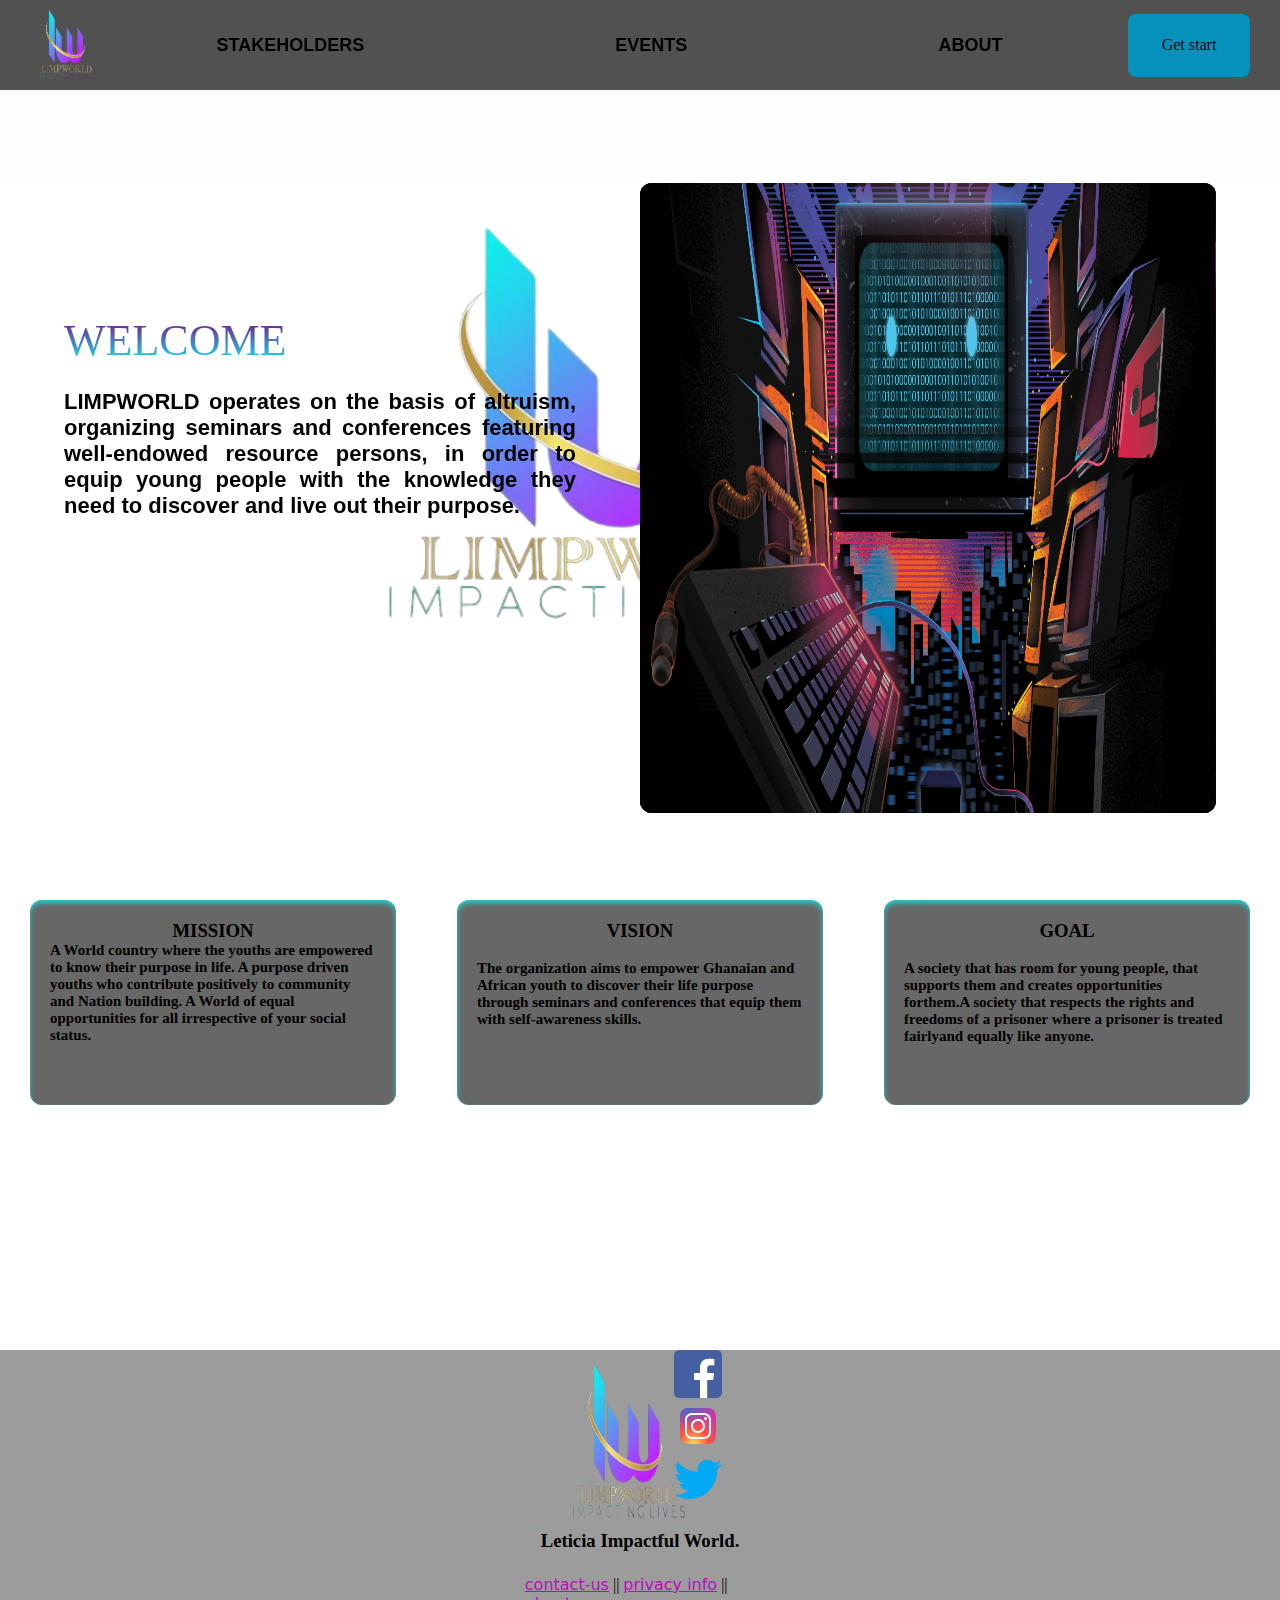
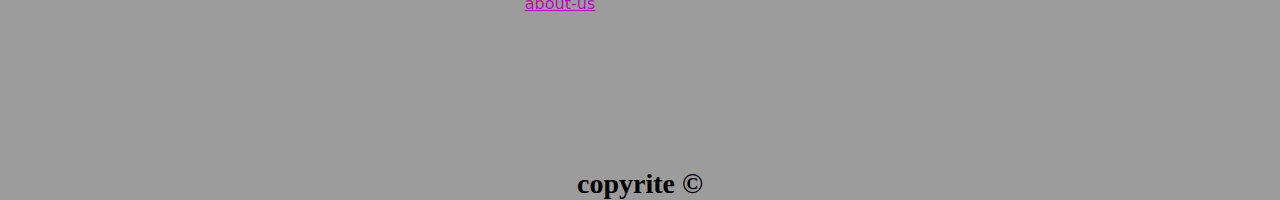
==== index.html @ c86635d4 "come" ====
<!DOCTYPE html>
<html lang="en">
<head>
  <meta charset="UTF-8">
  <meta http-equiv="X-UA-Compatible" content="IE=edge">
  <meta name="viewport" content="width=device-width, initial-scale=1.0">
 <!-- <script src="https://code.jquery.com/jquery-3.6.0.min.js"></script>-->
  <link rel="stylesheet" href="./style.css">
  <link rel="icon" type="image/png" href="./images/limpwrldlogo.ico">
  <title>LIMPWORLD</title>
</head>
<body >
  <header>
    <div class="head">
      <div class="logo">
        <img src="./images/WhatsApp_Image_2023-04-20_at_12.12.54-removebg-preview.png" alt="" class="logo1" >
      </div>
      <nav>
        <ul class="nav-links">
          <li><a href="./stakeholders/stakeholder.html"> STAKEHOLDERS</a></li>
          <li><a href=""> EVENTS</a></li>
          <li><a href=""> ABOUT</a></li>
        </ul>
      </nav>
      <div class="start">
        <a href="mailto:frankiekweku@gmail.com">Get start </a>
      </div>
    </div>
  </header>
  <section class="parallax">
  <div class="intro-text">
    <h1>WELCOME</h1> <br>
    <p>
      LIMPWORLD operates on the basis of altruism,
      organizing seminars and conferences featuring
      well-endowed resource persons, in order to equip 
      young people with the knowledge they need to discover
       and live out their purpose.
    </p>
  </div>
  <div class="side">
    <div class="inside">
      <div class="carousel">
        <ul class="container">
            <img src="./images/item1.jpg" alt="carousel-items" loading="lazy" class="items item1"/>
            <img src="./images/item2.jpg" alt="carousel-items" loading="lazy" class="items item2"/>
            <img src="./images/item3.jpeg" alt="carousel-items" loading="lazy" class="items item3"/>
            <img src="./images/item4.jpg" alt="carousel-items" loading="lazy" class="items item4"/>
            <img src="./images/item5.jpg" alt="carousel-items" loading="lazy" class="items item5"/>
        </ul>
      </div>
    </div>
  </div>
  <div class="b-footer">
    <div class="box">
        <h3>MISSION</h3>
        <p>A World country where the youths are empowered to know their purpose in life.
          A purpose driven youths who contribute positively to community and Nation building.
          A World of equal opportunities for all irrespective of your social status.
        </p>
    </div>
    <div class="box">
        <h3>VISION</h3><br>
        <p>
          The organization aims to empower Ghanaian and African youth to discover 
          their life purpose through seminars and conferences that equip them with
          self-awareness skills.
        </p>
    </div>
    <div class="box">
        <h3>GOAL</h3><br>
        <p>
          A society that has room for young people, that supports them and creates
          opportunities forthem.A society that respects the rights and freedoms of a
          prisoner where a prisoner is treated fairlyand equally like anyone.
        </p>
    </div>
  </div>
</section>
  <div class="footer">
    <div class="f-logo">
      <img src="./images/WhatsApp_Image_2023-04-20_at_12.12.54-removebg-preview.png" alt="" class="f-logo1">
    </div>
    <h3>Leticia Impactful World.</h3>
    <div class="contacts">
      <a href="">contact-us</a> ||
      <a href="">privacy info</a> ||
      <a href="">about-us</a>
    </div>
    <div class="s-logo">
      <div class="s-logo1">
        <img src="./images/facebook.svg" alt="">
      </div>
      <div class="s-logo2">
        <img src="./images/icons8-instagram.svg" alt="">
      </div>
      <div class="s-logo3">
        <img src="./images/twitter.svg" alt="">
      </div>
    </div>
    <p>copyrite &#169; </p>
  </div>
 <script src="./index.js"></script> 
</body>
</html>
---- style.css ----
*{
  margin: 0;
  padding: 0;
  box-sizing: border-box;
}
:root{
  box-sizing: border-box;
}

*::before,*::after,*{
  box-sizing: inherit;
}
.bg{
  width: 100%;
  height: 100vh;
  z-index: -11;
}
header{
  width: 100%;
  height: 20vh;
  background-color: rgba(58, 176, 219, 0.011);
  position: fixed;
  z-index: 10;
  display: flex;
}
.head{
  display: flex;
  width: 100%;
  height: 10vh;
  background: rgba(0, 0, 0, 0.684);
  align-items: center;
  z-index: 2;
  justify-content: space-between;
  padding-left: 30px;
  padding-right: 30px;
}
nav{
  flex: 2;
}
.nav-links{
  display: flex;
 list-style: none;
 justify-content: space-around;
}
li{
  font-size: 18px;
  font-family: Arial, Helvetica, sans-serif;
  font-weight: bolder;
  cursor: pointer;
  display: list-item;
}
li:hover{
  color: gold;
  transition: .5s;
  text-decoration: underline;
}
.start{
  display: flex;
  width: 10%;
  height: 7vh;
  border-radius: 8px;
  align-items: center;
  justify-content: center;
  background-color: rgb(5, 145, 188);
  cursor: pointer;
}
a{
  text-decoration: none;
  color: black;

}
p{
  flex: 1;
  font-size: 28px;
  font-family: cursive;
  font-weight: bolder;
}
.logo{
  display: flex;
  width: 05%;
  height: 8vh;
}
.logo1{
  display: flex;
  width: 120%;
  height: 9vh;
  cursor: pointer;
}
.parallax{
  background-image: url(./images/WhatsApp_Image_2023-04-20_at_12.12.54-removebg-preview.png);
  background-size: 50%;
  background-repeat: no-repeat;
  background-attachment: fixed;
  background-position: center;
  min-height: 100vh;
  display: flex;
  flex-direction: column;
  align-items: center;
  justify-content: center;
  transform: translate3d(10px);
}
@media only screen and (max-device-width: 1366px) {
  .parallax-container {
    background-attachment: scroll;
  }
} 
.intro-text{
  width: 40%;
  height: 30vh;
  position: absolute;
  top:35%;
  left:5%;
  transform: translateX();
}
.intro-text h1{
  font-size: 44px;
  font-weight:500;
  animation: drop 2s ease;
  background: linear-gradient(to top,rgb(17, 244, 248),purple);
  -webkit-background-clip: text;
  -webkit-text-fill-color: transparent;
}
.intro-text p{
  margin-top: 5px;
  font-size: 22px;
  animation: slide 2s ease;
  transform: translateZ(2px);
  font-family: Arial, Helvetica, sans-serif;
  text-align: justify;
}
@keyframes drop{
  0% {
    opacity: 0;
    transform:translateY(-80px)
  }
  100% {
    opacity:1;
    transform:translateY(0px)
  }
}
@keyframes slide{
  0% {
    opacity: 0;
    transform:translateX(-80px)
  }
  100% {
    opacity:1;
    transform:translateY(0px)
  }
}
@keyframes go{
  0% {
    opacity: 0;
    transform:translateY(-80px)
  }
  100% {
    opacity:1;
    transform:translateY(0px)
  }
}
.b-footer{
  display: flex;
  width: 100%;
  height: auto;
  position: absolute;
  top:100%;
  justify-content: space-between;
  padding: 0 30px;
}
.box{
  display: flex;
  flex-direction: column;
  align-items: center;
  width: 30%;
  padding: 20PX;
  border-radius: 12px;
  background: rgba(0, 0, 0, 0.597);
  cursor: pointer;
  box-shadow: inset 0px 3px 5px 0px rgba(0,255,255,0.7);
}

.box:hover{
  /*transform: translateX(0px);*/
  box-shadow: inset 0px 2px 30px 0px rgba(0,255,255,0.7);
  transition: .5s;
}
.b-footer h3{
  position: static;
}
.box p{
 font-size: 15px;
 margin-bottom: 40PX;
 margin-top: 10 fgpx !important;
}
.box h3{
  margin: 0 !important;
}

.footer{
  display: flex;
  width: 100%;
  height: 50vh;
  padding-left: 5%;
  padding-right: 5%;
  background: rgba(0, 0, 0, 0.388);
  position: absolute;
  top:150%;
  justify-content: center;
}
.f-logo{
  display: flex;
  width: 10%;
  height: 10vh;
  padding-top: 1%;
}
.f-logo1{
  display: flex;
  width: 120%;
  height: 20vh;
  cursor: pointer;
}
h3{
  position: absolute;
  top: 40%;
}
.contacts{
  width: 20%;
  height: 10%;
  position: absolute;
  top: 50%;
  left: 41%;
  justify-content: space-between;
}
.contacts a{
  text-decoration: underline;
  color: rgb(193, 6, 193);
  font-family: system-ui, -apple-system, BlinkMacSystemFont, 'Segoe UI', Roboto, Oxygen, Ubuntu, Cantarell, 'Open Sans', 'Helvetica Neue', sans-serif;
}
.footer p{
  position: absolute;
  bottom: 0%;

}
/*.s-logo{
  width: 50%;
  height: 30%;
  position: absolute;
  top: 60%;
  left: 26%;
}*/
.s-logo1 a{
  width: 100%;
  height: 100vh;
}
.s-logo2 a{
  width: 20px;
  height: 50%;
}
.s-logo3 a{
  width: 10px;
  height: 10px;
}



.inside{
  width: 100%;
  height: 100%;
  background-color: red;
  overflow: hidden !important;
}


.side{
  display: flex;
  width: 45%;
  height: 70%;
  border-radius: 12px;
  background: gold;
  position: absolute;
  top: 20%;
  left: 50%;
  animation: go 2s ease;
  transform: translateY(3px);
  align-items: center;
  justify-content: center;
  overflow: hidden;

}
.carousel ul, .carousel li{
    list-style: none;
    margin: 0;
    padding: 0;
  
}
.carousel{
    width: 100%;
    height: 100%;
    display: flex;
    flex-direction: column;
    justify-content: space-between;
}

.container{
    width: 100%;
    height: 100%;
    display: flex;
    align-items: center;
    border: 1px solid blue;
}

.items{
    position: absolute;
    display: flex;
    justify-content: center;
    align-items: center;
    border-radius: 10px;
    background-color: lightskyblue;
    color: white;
    background-size: cover;
    transition: all .3s ease-in-out;
    width: 100%;
    height: 100%;
}

.item1{
    left: 15%;
    transform: translateX(-100%);
    opacity: .5;
}

.item2{
    background-color: green;
    left: 30%;
    transform: translateX(-50%);
    z-index: 1;
    opacity: .9;
}

.item3{
    left: 45%;
    background-color: purple;
    transform: translateX(-45%) scale(100%);
    z-index: 2;
}

.item4{
    left: 70%;
    background-color: peru;
    transform: translateX(-50%);
    z-index: 1;
    opacity: .9;
}

.item5{
    left: 85%;
    transform: translateX(-60%);
    opacity: .5;
}
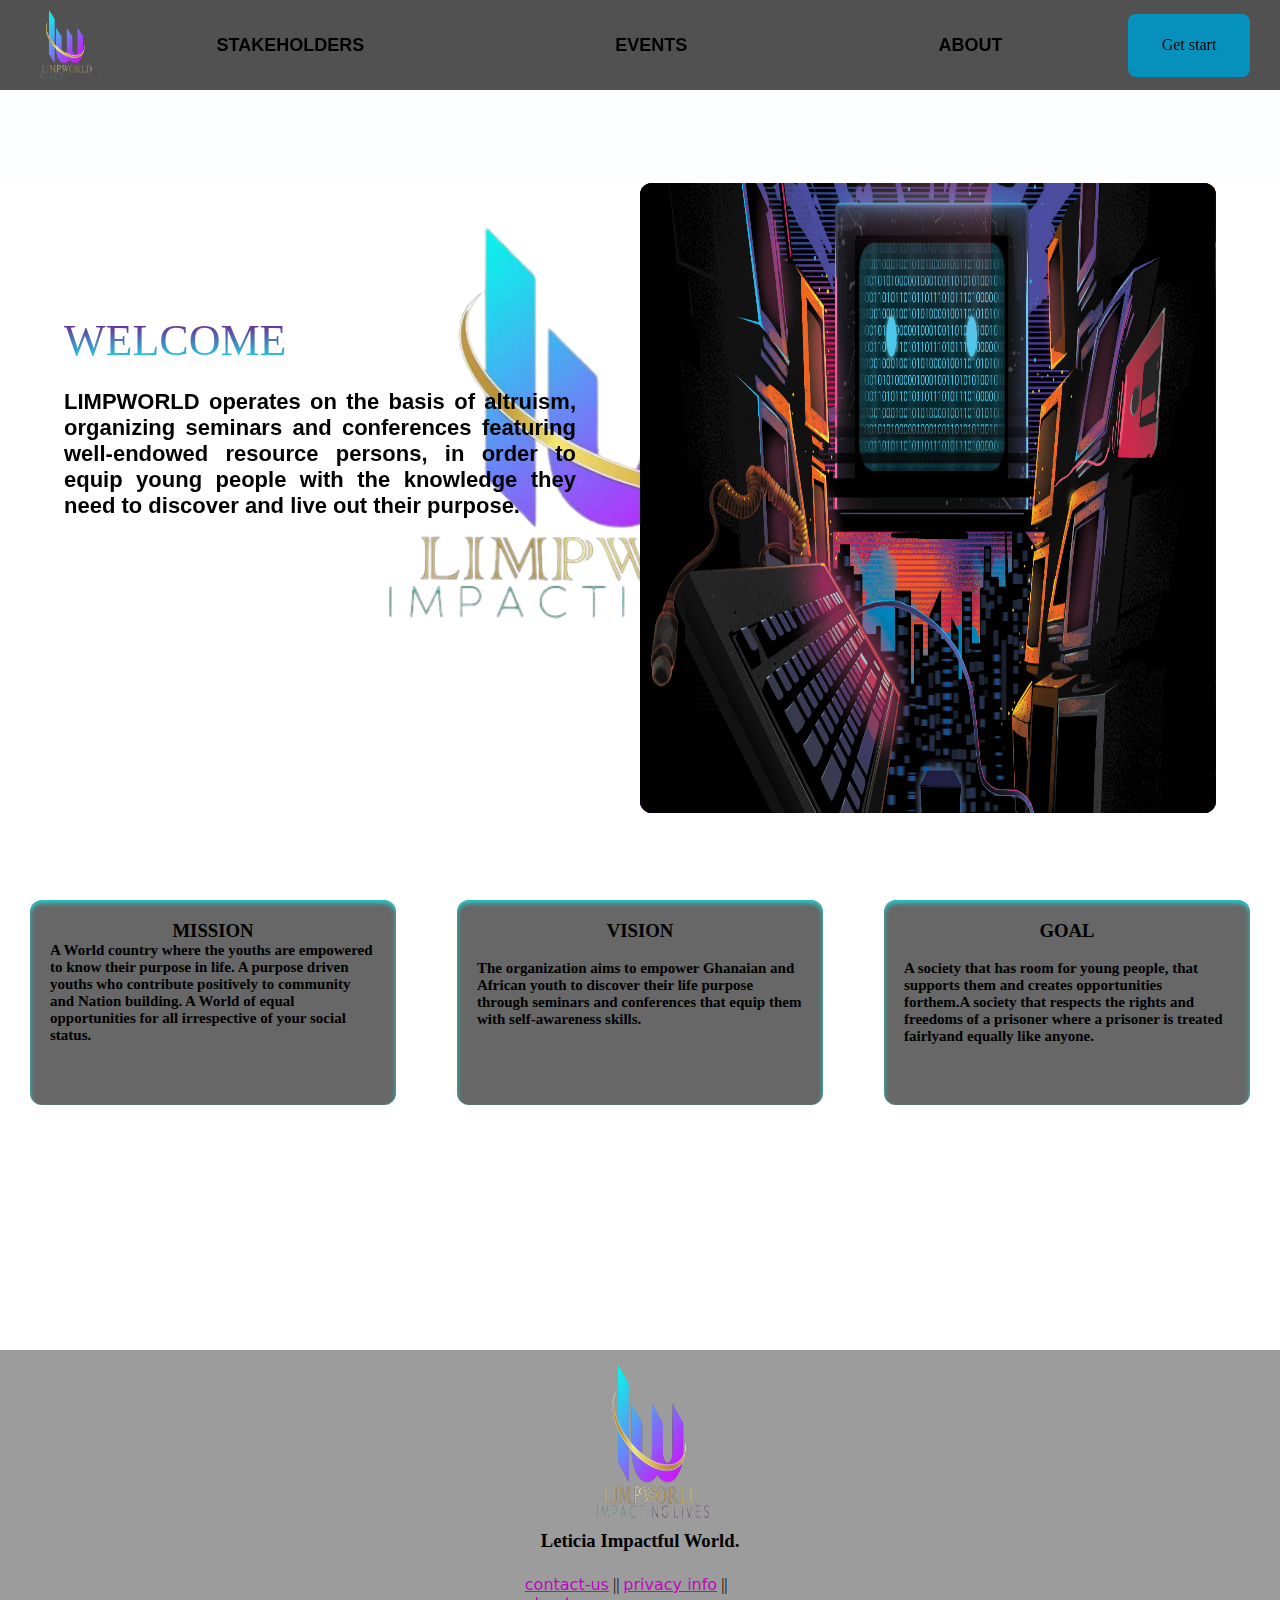
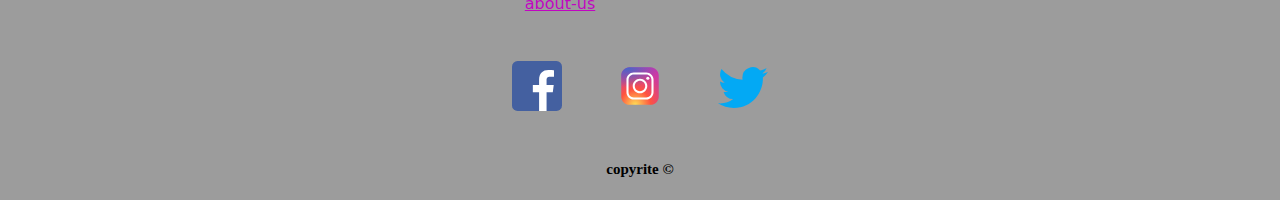
==== commit b6f84bfc: ".." ====
--- a/index.html
+++ b/index.html
@@ -18,8 +18,8 @@
       <nav>
         <ul class="nav-links">
           <li><a href="./stakeholders/stakeholder.html"> STAKEHOLDERS</a></li>
-          <li><a href=""> EVENTS</a></li>
-          <li><a href=""> ABOUT</a></li>
+          <li><a href="./events/events.html"> EVENTS</a></li>
+          <li><a href="./about/about.html"> ABOUT</a></li>
         </ul>
       </nav>
       <div class="start">
--- a/style.css
+++ b/style.css
@@ -238,30 +238,43 @@
 }
 .footer p{
   position: absolute;
-  bottom: 0%;
-
-}
-/*.s-logo{
-  width: 50%;
+  bottom: 05%;
+  font-size: 15px;
+}
+.s-logo{
+  display: flex;
+  width: 20%;
   height: 30%;
   position: absolute;
   top: 60%;
-  left: 26%;
-}*/
-.s-logo1 a{
-  width: 100%;
-  height: 100vh;
-}
-.s-logo2 a{
-  width: 20px;
-  height: 50%;
-}
-.s-logo3 a{
-  width: 10px;
-  height: 10px;
-}
-
-
+  left: 40%;
+  justify-content: space-between;
+  align-items: center;
+}
+.s-logo1 img{
+  width: 50px;
+  cursor: pointer;
+}
+.s-logo2 img{
+  width: 50px;
+  cursor: pointer;
+}
+.s-logo3 img{
+  width: 50px;
+  cursor: pointer;
+}
+.s-logo1  :hover{
+  width: 60px;
+  transition: .5s;
+}
+.s-logo2  :hover{
+  width: 60px;
+  transition: .5s;
+}
+.s-logo3  :hover{
+  width: 60px;
+  transition: .5s;
+}
 
 .inside{
   width: 100%;
